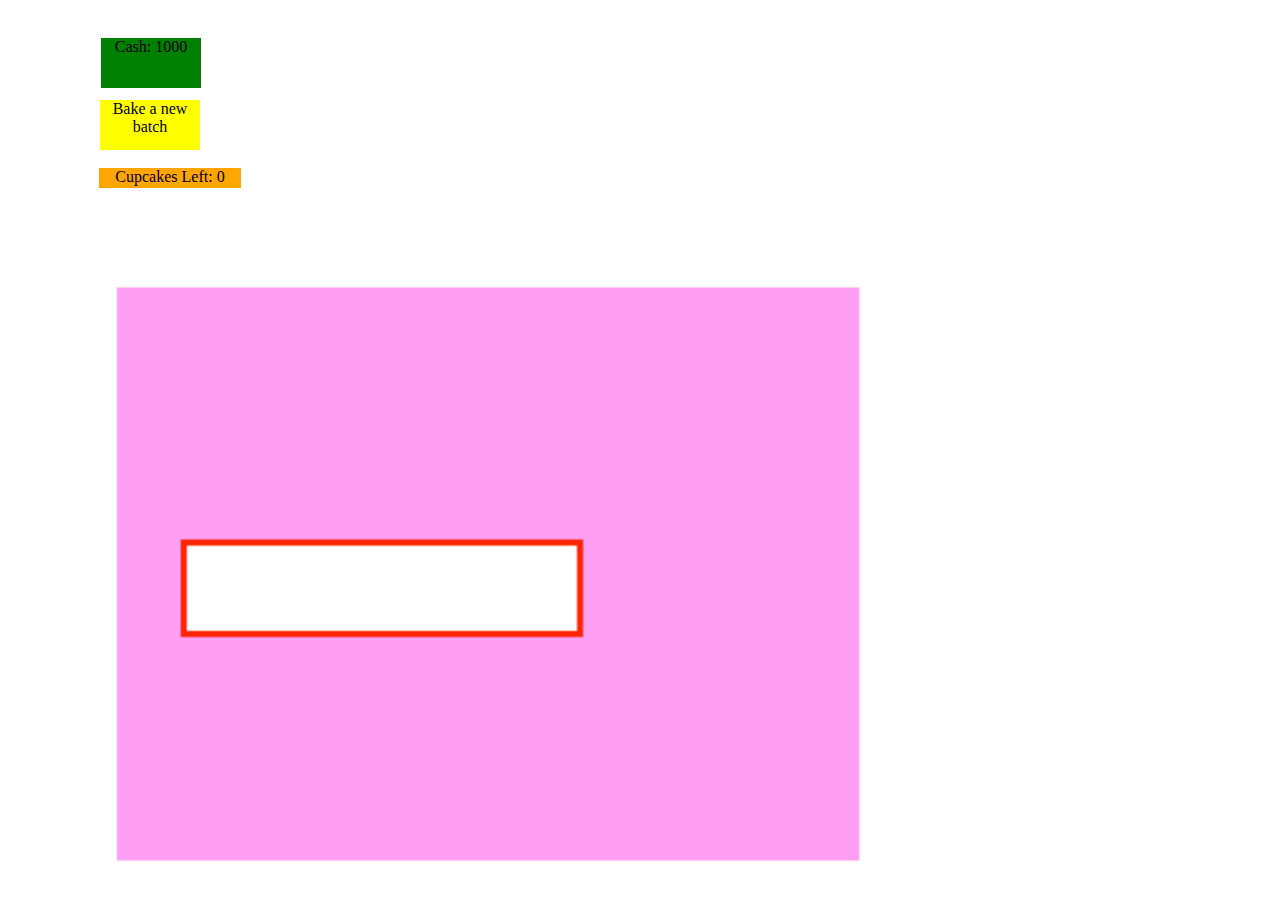
==== index.html @ 15818199 "morning update from 11/2" ====
<!DOCTYPE html>
<html>
<head>
  <meta charset="utf-8">
  <meta http-equiv="X-UA-Compatible" content="IE=edge">
  <title>Cupcake Stand</title>
  <link rel="stylesheet" href="./style.css">
  <script src="javascript/jquery-1.11.3.js"></script>
  <script src="script.js"></script>
</head>
<body>
    <div class="container">
      <div class="background">


        </div>
      </div>
      <div class="click_btn">Bake a new batch</div>
      <div class="cash">Cash: <span class="cashAmount">1000</span></p>
      <div class="displayCupcakes">Cupcakes Left: <span class="numOfCC">0</span></div>

    </div>
</body>
</html>
---- style.css ----
body {
  width: 100%; height: 100%;
  margin: 0;
  background-image: url('img/tempBackground.001.jpeg');
  background-size: cover;
/*   background-position: center; */
  image-rendering:optimizeSpeed;
  image-rendering:-moz-crisp-edges;
  image-rendering:-o-crisp-edges;
  image-rendering:-webkit-optimize-contrast;
  image-rendering:crisp-edges;
  -ms-interpolation-mode:bicubic;
  overflow: hidden;
  z-index: 0;

}

.cupcake12{
  position: absolute;
  background-image: url('img/cupcakeCountStripe.001.jpeg');
  background-position: -78px -97px;
  width: 322px;
  height: 79px;
  top:  436px;
  left: 149px;
}
.cupcake11{
  position: absolute;
  background-image: url('img/cupcakeCountStripe.001.jpeg');
  background-position: -78px -203px;
  width: 322px;
  height: 79px;
  top:  436px;
  left: 149px;
}
.cupcake10{
  position: absolute;
  background-image: url('img/cupcakeCountStripe.001.jpeg');
  background-position: -78px -309px;
  width: 322px;
  height: 79px;
  top:  436px;
  left: 149px;
}
.cupcake9{
  position: absolute;
  background-image: url('img/cupcakeCountStripe.001.jpeg');
  background-position: -78px -415px;
  width: 322px;
  height: 79px;
  top:  436px;
  left: 149px;
}
.cupcake8{
  position: absolute;
  background-image: url('img/cupcakeCountStripe.001.jpeg');
  background-position: -78px -521px;
  width: 322px;
  height: 79px;
  top:  436px;
  left: 149px;
}
.cupcake7{
  position: absolute;
  background-image: url('img/cupcakeCountStripe.001.jpeg');
  background-position: -78px -627px;
  width: 322px;
  height: 79px;
  top:  436px;
  left: 149px;
}
.cupcake6{
  position: absolute;
  background-image: url('img/cupcakeCountStripe.001.jpeg');
  background-position: -432px -97px;
  width: 322px;
  height: 79px;
  top:  436px;
  left: 149px;
}
.cupcake5{
  position: absolute;
  background-image: url('img/cupcakeCountStripe.001.jpeg');
  background-position: -432px -203px;
  width: 322px;
  height: 79px;
  top:  436px;
  left: 149px;
}
.cupcake4{
  position: absolute;
  background-image: url('img/cupcakeCountStripe.001.jpeg');
  background-position: -432px -309px;
  width: 322px;
  height: 79px;
  top:  436px;
  left: 149px;
}
.cupcake3{
  position: absolute;
  background-image: url('img/cupcakeCountStripe.001.jpeg');
  background-position: -432px -415px;
  width: 322px;
  height: 79px;
  top:  436px;
  left: 149px;
}
.cupcake2{
  position: absolute;
  background-image: url('img/cupcakeCountStripe.001.jpeg');
  background-position: -432px -521px;
  width: 322px;
  height: 79px;
  top:  436px;
  left: 149px;
}
.cupcake1{
  position: absolute;
  background-image: url('img/cupcakeCountStripe.001.jpeg');
  background-position: -432px -627px;
  width: 322px;
  height: 79px;
  top:  436px;
  left: 149px;
}
.cupcake0{
/*   position: absolute;
  background-image: url('img/cupcakeCountStripe.001.jpeg');
  background-position: -432px -627px;
  width: 322px;
  height: 79px;
  top:  436px;
  left: 149px; */
}
.displayCupcakes{
  position: absolute;
  background-color: orange;
  width: 142px;
  height: 20px;
  top: 130px;
  left: -2px;
  text-align: center;
}
.click_btn{
  position: absolute;
  background-color: yellow;
  width: 100px;
  height: 50px;
  top: 100px;
  left: 100px;
  text-align: center;

}
.cash{
  position: absolute;
  background-color: green;
  width: 100px;
  height: 50px;
  top: 38px;
  left: 101px;
  text-align: center;
}
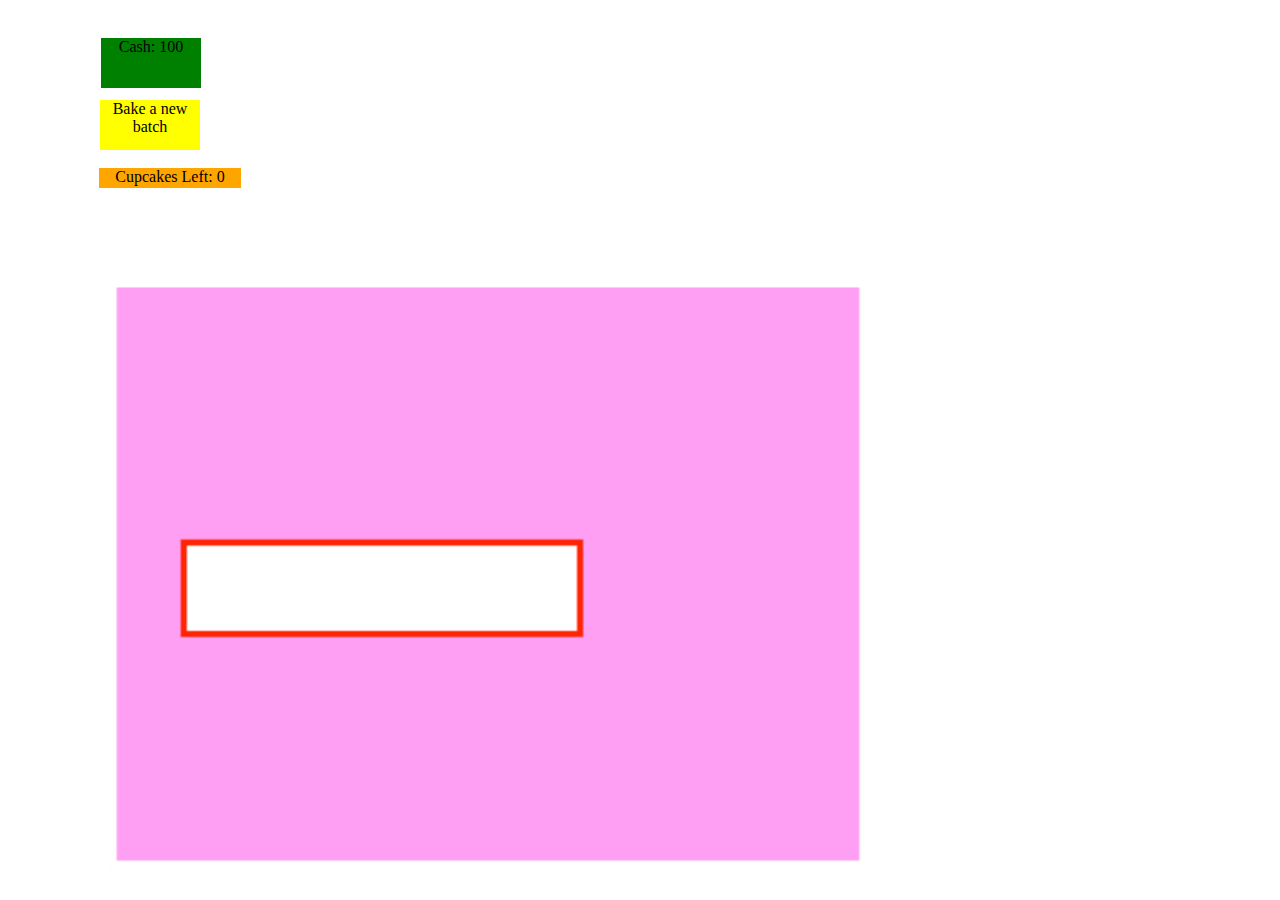
==== commit 6f4f2c74: "added if/else statement for bake function" ====
--- a/index.html
+++ b/index.html
@@ -16,7 +16,7 @@
         </div>
       </div>
       <div class="click_btn">Bake a new batch</div>
-      <div class="cash">Cash: <span class="cashAmount">1000</span></p>
+      <div class="cash">Cash: <span class="cashAmount">100</span></p>
       <div class="displayCupcakes">Cupcakes Left: <span class="numOfCC">0</span></div>
 
     </div>
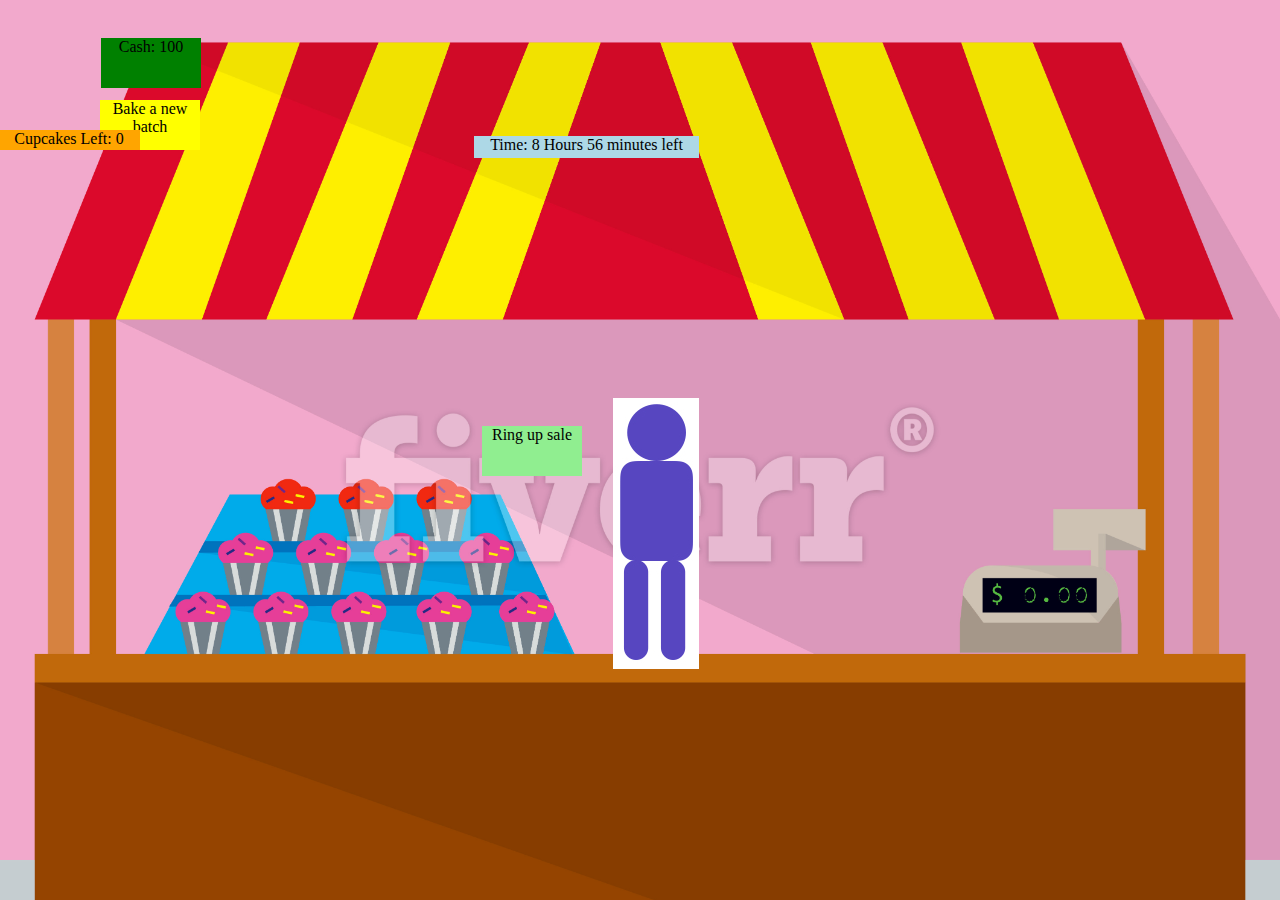
==== commit 32fb1c88: "with the new background" ====
--- a/index.html
+++ b/index.html
@@ -13,11 +13,17 @@
       <div class="background">
 
 
-        </div>
+      </div>
       </div>
       <div class="click_btn">Bake a new batch</div>
-      <div class="cash">Cash: <span class="cashAmount">100</span></p>
+      <div class="cash">Cash: <span class="cashAmount">100</span></p></div>
       <div class="displayCupcakes">Cupcakes Left: <span class="numOfCC">0</span></div>
+      <div class="ringUp">Ring up sale</div>
+      <div class="customerContainer">
+        <ul class="customer">
+
+        </ul>
+      </div>
 
     </div>
 </body>
--- a/style.css
+++ b/style.css
@@ -2,7 +2,7 @@
 body {
   width: 100%; height: 100%;
   margin: 0;
-  background-image: url('img/tempBackground.001.jpeg');
+  background-image: url('img/cupcakestand1.jpg');
   background-size: cover;
 /*   background-position: center; */
   image-rendering:optimizeSpeed;
@@ -161,38 +161,81 @@
   left: 101px;
   text-align: center;
 }
-
-
-
-
-
-
-
-
-
-
-
-
-
-
-
-
-
-
-
-
-
-
-
-
-
-
-
-
-
-
-
-
-
-
-
+.charBaker{
+
+}
+ul, li{
+  list-style: none;
+}
+.buyer{
+  position: absolute;
+  background-image: url('img/charactersStripe.001.jpeg');
+  width: 86px;
+  height: 271px;
+  top:  398px;
+  left: 613px;
+}
+.customer1{
+  background-position: -439px -1037px;
+}
+.customer2{
+  background-position: -574px -1037px;
+}
+.customer3{
+  background-position: -311px -1037px;
+}
+.ringUp{
+  position: absolute;
+  background-color: lightgreen;
+  width: 100px;
+  height: 50px;
+  top: 426px;
+  left: 482px;
+  text-align: center;
+}
+
+
+
+.time{
+  position: absolute;
+  background-color: lightblue;
+  width: 225px;
+  height: 22px;
+  top: 136px;
+  left: 474px;
+  text-align: center;
+}
+
+
+
+
+
+
+
+
+
+
+
+
+
+
+
+
+
+
+
+
+
+
+
+
+
+
+
+
+
+
+
+
+
+
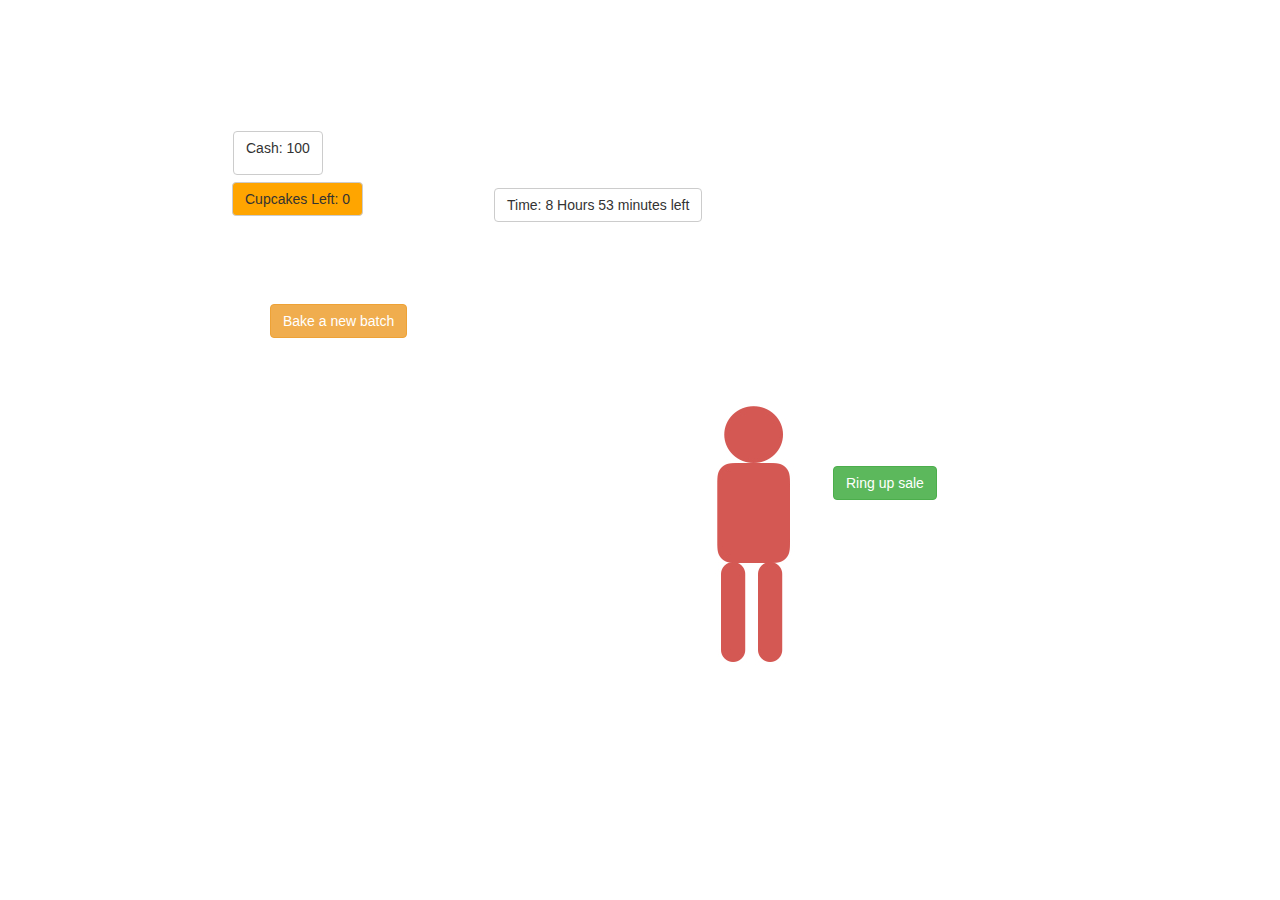
==== commit 98551ece: "added bootstrap" ====
--- a/index.html
+++ b/index.html
@@ -3,28 +3,27 @@
 <head>
   <meta charset="utf-8">
   <meta http-equiv="X-UA-Compatible" content="IE=edge">
+  <meta name="viewport" content="width=device-width, initial-scale=1">
   <title>Cupcake Stand</title>
+  <!-- Bootstrap -->
+  <link href="css/bootstrap.min.css" rel="stylesheet">
   <link rel="stylesheet" href="./style.css">
+  <!-- jQuery -->
   <script src="javascript/jquery-1.11.3.js"></script>
+  <script src="https://ajax.googleapis.com/ajax/libs/jquery/1.12.4/jquery.min.js"></script>
+  <script src="js/bootstrap.min.js"></script>
   <script src="script.js"></script>
 </head>
 <body>
     <div class="container">
-      <div class="background">
-
-
-      </div>
-      </div>
-      <div class="click_btn">Bake a new batch</div>
-      <div class="cash">Cash: <span class="cashAmount">100</span></p></div>
-      <div class="displayCupcakes">Cupcakes Left: <span class="numOfCC">0</span></div>
-      <div class="ringUp">Ring up sale</div>
-      <div class="customerContainer">
-        <ul class="customer">
-
-        </ul>
-      </div>
-
+      <div class="background"></div>
+    </div>
+    <button type="button" class="click_btn btn btn-warning">Bake a new batch</button>
+    <button role="button" class="btn btn-default cash">Cash: <span class="cashAmount">100</span></p></button>
+    <button class="btn btn-default displayCupcakes">Cupcakes Left: <span class="numOfCC">0</span></button>
+    <button type="button" class="btn btn-success ringUp">Ring up sale</button>
+    <div class="customerContainer">
+      <ul class="customer"></ul>
     </div>
 </body>
 </html>
--- a/style.css
+++ b/style.css
@@ -1,10 +1,10 @@
-
+/*
 body {
   width: 100%; height: 100%;
   margin: 0;
-  background-image: url('img/cupcakestand1.jpg');
+  background-image: url('img/Cupcake_stand_.jpg');
   background-size: cover;
-/*   background-position: center; */
+  background-position: center;
   image-rendering:optimizeSpeed;
   image-rendering:-moz-crisp-edges;
   image-rendering:-o-crisp-edges;
@@ -13,7 +13,26 @@
   -ms-interpolation-mode:bicubic;
   overflow: hidden;
   z-index: 0;
-
+} */
+.background {
+  /* width: 100%; height: 100%; */
+  /* margin: 0; */
+  background-image: url('img/Cupcake_stand_.jpg');
+  /* background-size: cover; */
+/*   background-position: center; */
+  /* image-rendering:optimizeSpeed; */
+  /* image-rendering:-moz-crisp-edges; */
+  /* image-rendering:-o-crisp-edges; */
+  /* image-rendering:-webkit-optimize-contrast; */
+  /* image-rendering:crisp-edges; */
+  /* -ms-interpolation-mode:bicubic; */
+  /* overflow: hidden; */
+  /* z-index: 0; */
+  background-size: 60%;
+  width: 1504px;
+  height: 763px;
+  top:  616px;
+  left: 116px;
 }
 
 .cupcake12{
@@ -136,30 +155,31 @@
 .displayCupcakes{
   position: absolute;
   background-color: orange;
-  width: 142px;
-  height: 20px;
-  top: 130px;
-  left: -2px;
+  /* width: 142px; */
+  /* height: 20px; */
+  top: 182px;
+  left: 232px;
   text-align: center;
 }
 .click_btn{
   position: absolute;
-  background-color: yellow;
-  width: 100px;
-  height: 50px;
-  top: 100px;
-  left: 100px;
-  text-align: center;
+  /* background-color: yellow; */
+  /* width: 100px; */
+  /* height: 50px; */
+  top: 304px;
+  left: 270px;
+  /* text-align: center; */
 
 }
 .cash{
   position: absolute;
-  background-color: green;
-  width: 100px;
-  height: 50px;
-  top: 38px;
-  left: 101px;
-  text-align: center;
+  /* background-color: green; */
+  /* width: 100px; */
+  /* height: 50px; */
+  /* color: #fff; */
+  top: 131px;
+  left: 233px;
+  /* text-align: center; */
 }
 .charBaker{
 
@@ -173,7 +193,7 @@
   width: 86px;
   height: 271px;
   top:  398px;
-  left: 613px;
+  left: 714px;
 }
 .customer1{
   background-position: -439px -1037px;
@@ -186,11 +206,11 @@
 }
 .ringUp{
   position: absolute;
-  background-color: lightgreen;
-  width: 100px;
-  height: 50px;
-  top: 426px;
-  left: 482px;
+  /* background-color: lightgreen; */
+  /* width: 100px; */
+  /* height: 50px; */
+  top: 466px;
+  left: 833px;
   text-align: center;
 }
 
@@ -198,11 +218,11 @@
 
 .time{
   position: absolute;
-  background-color: lightblue;
-  width: 225px;
-  height: 22px;
-  top: 136px;
-  left: 474px;
+  /* background-color: lightblue; */
+  /* width: 225px; */
+  /* height: 22px; */
+  top: 188px;
+  left: 494px;
   text-align: center;
 }
 
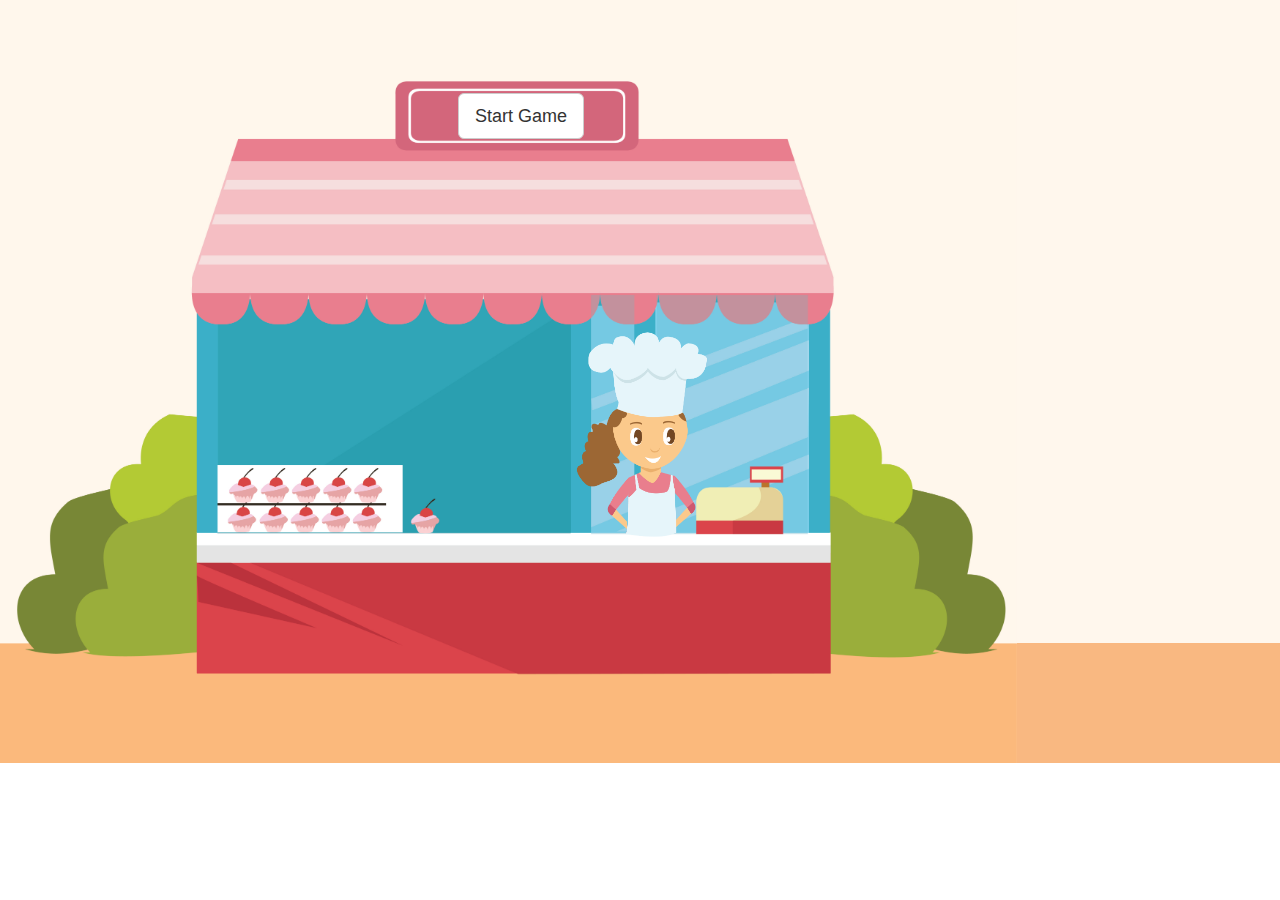
==== commit e5025419: "changed name of file to index" ====
--- a/index.html
+++ b/index.html
@@ -5,25 +5,31 @@
   <meta http-equiv="X-UA-Compatible" content="IE=edge">
   <meta name="viewport" content="width=device-width, initial-scale=1">
   <title>Cupcake Stand</title>
+  <!-- font-awesome -->
+  <link rel="stylesheet" href="css/font-awesome.min.css">
   <!-- Bootstrap -->
   <link href="css/bootstrap.min.css" rel="stylesheet">
-  <link rel="stylesheet" href="./style.css">
+  <link rel="stylesheet" href="./cupcake.css">
   <!-- jQuery -->
   <script src="javascript/jquery-1.11.3.js"></script>
   <script src="https://ajax.googleapis.com/ajax/libs/jquery/1.12.4/jquery.min.js"></script>
   <script src="js/bootstrap.min.js"></script>
-  <script src="script.js"></script>
+  <script src="cupcake.js"></script>
 </head>
 <body>
-    <div class="container">
-      <div class="background"></div>
+    <div class="background">
+      <div class="statusBoard"></div>
+      <div class="ground"></div>
     </div>
-    <button type="button" class="click_btn btn btn-warning">Bake a new batch</button>
-    <button role="button" class="btn btn-default cash">Cash: <span class="cashAmount">100</span></p></button>
-    <button class="btn btn-default displayCupcakes">Cupcakes Left: <span class="numOfCC">0</span></button>
-    <button type="button" class="btn btn-success ringUp">Ring up sale</button>
+
+    <button type="button" class="start_btn btn btn-default btn-lg">Start Game</button>
+    <div class="cupcakeContainer">
+    </div>
+    <div class="otherContainer">
+    </div>
     <div class="customerContainer">
-      <ul class="customer"></ul>
+      <div class="cupcakegirl"></div>
+      <ul class="customerGroup"></ul>
     </div>
 </body>
 </html>
--- a/cupcake.css
+++ b/cupcake.css
@@ -0,0 +1,374 @@
+/* background image */
+.background {
+  background-image: url('img/background.jpg');
+  background-size: contain;
+  background-repeat: no-repeat;
+  height: 763px;
+  width: 100%;
+  top:  616px;
+  left: 116px;
+}
+.statusBoard{
+  position: absolute;
+  top: 0px;
+  left: 1017px;
+  height: 698px;
+  width: 421px;
+  background-color: rgb(255,247,237);
+  border-color: brown;
+  color: black;
+}
+.ground{
+  position: absolute;
+  top: 643px;
+  left: 1017px;
+  height: 120px;
+  width: 421px;
+  background-color: rgb(249,184,129);
+  border-color: brown;
+  color: black;
+}
+.start_btn{
+  position: absolute;
+  top: 93px;
+  left: 458px;
+}
+.restart{
+  position: absolute;
+  top: 93px;
+  left: 458px;
+}
+.price{
+  position: absolute;
+  top: 192px;
+  left: 668px;
+  background-color: white;
+  border-color: #1b5e20;
+  color: black;
+  height: 32px;
+}
+/* cupcakes */
+.cupcake{
+  position: absolute;
+  background-image: url('img/cupcakeSprite.jpeg');
+
+  width: 184px;
+  height: 72px;
+  top:  465px;
+  left: 218px;
+  background-size: 391%;
+  background-repeat: no-repeat;
+}
+.cupcake10{
+  position: absolute;
+  background-image: url('img/cupcakeSprite.jpeg');
+  background-position: -225px -415px;
+  width: 184px;
+  height: 72px;
+  top:  465px;
+  left: 218px;
+  background-size: 391%;
+  background-repeat: no-repeat;
+}
+.cupcake9{
+  position: absolute;
+  background-image: url('img/cupcakeSprite.jpeg');
+  background-position: -225px -326px;
+  width: 184px;
+  height: 72px;
+  top:  465px;
+  left: 218px;
+  background-size: 391%;
+  background-repeat: no-repeat;
+}
+.cupcake8{
+  position: absolute;
+  background-image: url('img/cupcakeSprite.jpeg');
+  background-position: -225px -235px;
+  width: 184px;
+  height: 72px;
+  top:  465px;
+  left: 218px;
+  background-size: 391%;
+  background-repeat: no-repeat;
+}
+.cupcake7{
+  position: absolute;
+  background-image: url('img/cupcakeSprite.jpeg');
+  background-position: -225px -146px;
+  width: 184px;
+  height: 72px;
+  top:  465px;
+  left: 218px;
+  background-size: 391%;
+  background-repeat: no-repeat;
+}
+.cupcake6{
+  position: absolute;
+  background-image: url('img/cupcakeSprite.jpeg');
+  background-position: -225px -55px;
+  width: 184px;
+  height: 72px;
+  top:  465px;
+  left: 218px;
+  background-size: 391%;
+  background-repeat: no-repeat;
+}
+.cupcake5{
+  position: absolute;
+  background-image: url('img/cupcakeSprite.jpeg');
+  background-position: -24px -418px;
+  width: 184px;
+  height: 72px;
+  top:  465px;
+  left: 218px;
+  background-size: 391%;
+  background-repeat: no-repeat;
+}
+.cupcake4{
+  position: absolute;
+  background-image: url('img/cupcakeSprite.jpeg');
+  background-position: -24px -326px;
+  width: 184px;
+  height: 72px;
+  top:  465px;
+  left: 218px;
+  background-size: 391%;
+  background-repeat: no-repeat;
+}
+.cupcake3{
+  position: absolute;
+  background-image: url('img/cupcakeSprite.jpeg');
+  background-position: -24px -235px;
+  width: 184px;
+  height: 72px;
+  top:  465px;
+  left: 218px;
+  background-size: 391%;
+  background-repeat: no-repeat;
+}
+.cupcake2{
+  position: absolute;
+  background-image: url('img/cupcakeSprite.jpeg');
+  background-position: -24px -148px;
+  width: 184px;
+  height: 72px;
+  top:  465px;
+  left: 218px;
+  background-size: 391%;
+  background-repeat: no-repeat;
+}
+.cupcake1{
+  position: absolute;
+  background-image: url('img/cupcakeSprite.jpeg');
+  background-position: -24px -58px;
+  width: 184px;
+  height: 72px;
+  top:  465px;
+  left: 218px;
+  background-size: 391%;
+  background-repeat: no-repeat;
+}
+.cupcake0{
+  position: absolute;
+  background-image: url('img/cupcakeSprite.jpeg');
+  background-position: -414px -55px;
+  width: 184px;
+  height: 72px;
+  top:  465px;
+  left: 218px;
+  background-size: 391%;
+  background-repeat: no-repeat;
+}
+.displayCupcakes{
+  position: absolute;
+  background-color: pink;
+  /* width: 142px; */
+  /* height: 20px; */
+  top: 429px;
+  left: 243px;
+  text-align: center;
+}
+.cupcakeSprite{
+  position: absolute;
+  background-image: url('img/cupcakeSprite.jpeg');
+  background-position: -1px -6px;
+  width: 816px;
+  height: 267px;
+  top:  308px;
+  left: 465px;
+  background-size: 44%;
+  background-repeat: no-repeat;
+}
+.bake_btn{
+  position: absolute;
+  top: 391px;
+  left: 242px;
+  background-color: #ff8f00;
+  border-color: #ff6f00;
+}
+.baking{
+  left: 280px;
+  top: 484px;
+  position: absolute;
+  color: #ff6f00;
+  z-index: 1;
+}
+/* other buttons */
+.cash{
+  position: absolute;
+  top: 192px;
+  left: 240px;
+  background-color: #2e7d32;
+  border-color: #1b5e20;
+  color: white;
+  height: 32px;
+}
+.cupcakeStandName{
+  position: absolute;
+  display: inline-block;
+  padding: 6px 12px;
+  font-size: 14px;
+  font-weight: 400;
+  text-align: center;
+  vertical-align: middle;
+  border-radius: 4px;
+  border: 1px solid transparent;
+  top: 96px;
+  left: 417px;
+  width: 200px;
+  background-color: white;
+  border-color: rgb(209,103,124);
+  color: white;
+  height: 40px;
+  overflow: visible;
+  text-transform: none;
+  font: inherit;
+  color: black;
+}
+.register{
+  position: absolute;
+  width: 45px;
+  height: 20px;
+  top: 464px;
+  left: 742px;
+  background-color: #000;
+  color: green;
+}
+
+
+ul, li{
+  list-style: none;
+}
+.cupcakegirl{
+  position: absolute;
+  background-image: url('img/baker.png');
+  background-position: -1px -6px;
+  width: 816px;
+  height: 267px;
+  top:  308px;
+  left: 465px;
+  background-size: 44%;
+  background-repeat: no-repeat;
+}
+.customer{
+  position: absolute;
+  background-image: url('img/customer.png');
+  background-position: -1px -6px;
+  width: 819px;
+  height: 281px;
+  top:  400px;
+  left: 652px;
+  background-size: 50%;
+  background-repeat: no-repeat;
+}
+.buyer{
+  position: absolute;
+  top:  398px;
+  left: 714px;
+  font-size: 361px;
+}
+.firstCustomer{
+  top:  400px;
+  left: 652px;
+}
+.secondCustomer{
+  top:  400px;
+  left: 768px;
+}
+.thirdCustomer{
+  top:  400px;
+  left: 880px;
+}
+.ringUp{
+  position: absolute;
+  top: 494px;
+  left: 702px;
+  text-align: center;
+  z-index: 2;
+}
+.time{
+  position: absolute;
+  top: 160px;
+  left: 410px;
+  text-align: center;
+}
+.custDemand1{
+  position: absolute;
+  top: 20px;
+  left: 725px;
+  /* background-color: blue; */
+  width: 290px;
+  height: 35px;
+  color: #000;
+}
+.custDemand2{
+  position: absolute;
+  top: 60px;
+  left: 768px;
+  /* background-color: blue; */
+  width: 290px;
+  height: 35px;
+  color: #000;
+}
+.custDemand3{
+  position: absolute;
+  top: 100px;
+  left: 879px;
+  /* background-color: blue; */
+  width: 290px;
+  height: 35px;
+  color: #000;
+}
+
+
+
+
+
+
+
+
+
+
+
+
+
+
+
+
+
+
+
+
+
+
+
+
+
+
+
+
+
+
+
+
